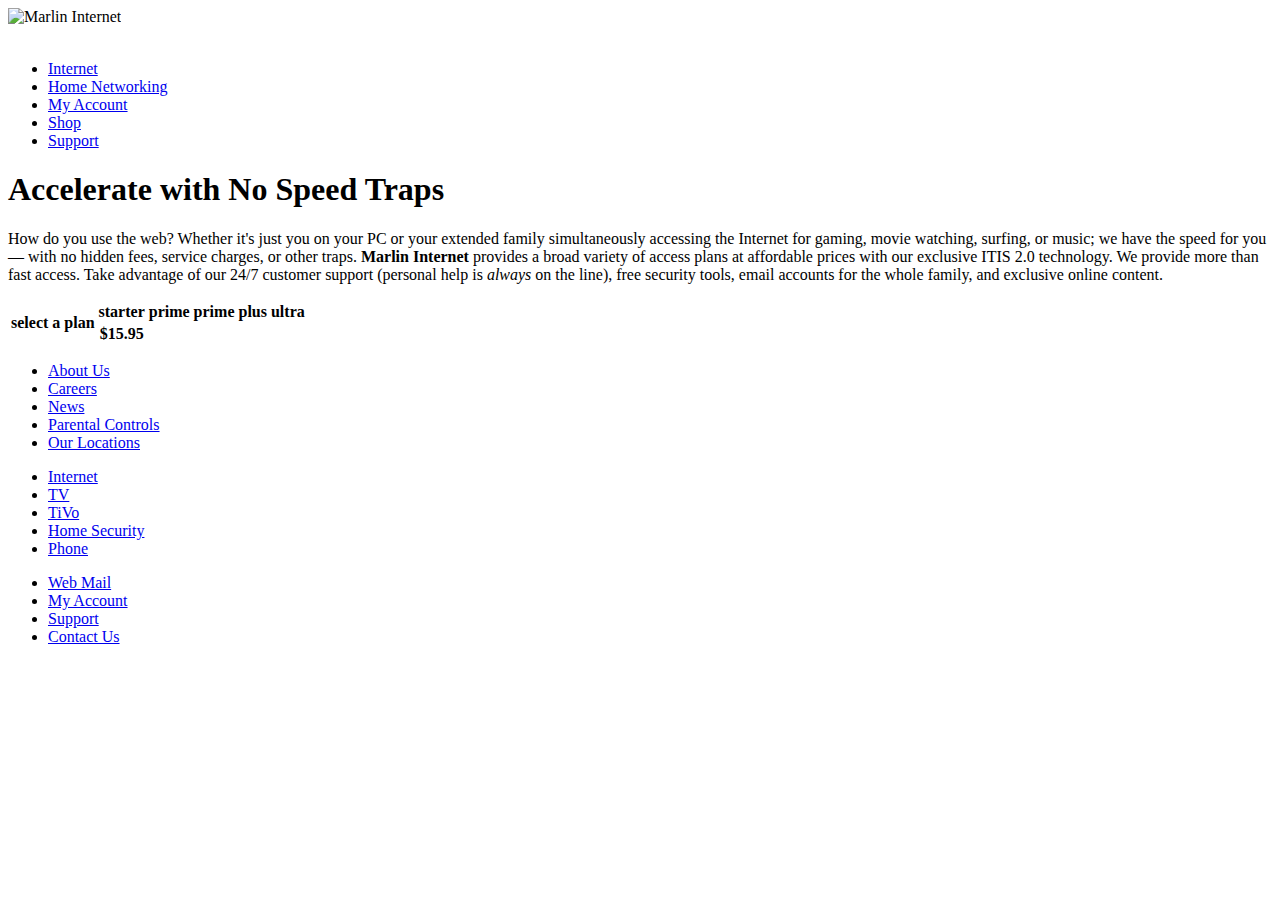
==== case1/index.html @ 185d7f57 "renaming and adding name to files + began on case 1" ====
<!DOCTYPE html>
<html>
<head>
   <!--
      New Perspectives on HTML5 and CSS3, 7th Edition
      Tutorial 6
      Case Problem 1

      Marlin Internet Pricing
      Author: 
      Date:   

      Filename:   mi_pricing.html

   -->
   
   <meta charset="utf-8" />
   <meta name="viewport" content="width=device-width, initial-scale=1" />
   <title>Marlin Internet</title>
   <link href="mi_reset.css" rel="stylesheet" />
   <link href="mi_styles.css" rel="stylesheet" />  
   <link href="mi_tables.css" rel="stylesheet"/>        
</head>

<body>
   <header>
      <img src="mi_logo.png" alt="Marlin Internet" id="logoimg" />
      <nav>
         <a id="navicon" href="#"><img src="mi_navicon.png" alt="" /></a>
         <ul>
            <li><a href="#">Internet</a></li>
            <li><a href="#">Home Networking</a></li>
            <li><a href="#">My Account</a></li>
            <li><a href="#">Shop</a></li>
            <li><a href="#">Support</a></li>
         </ul>
      </nav>
   </header>
   
   <article>
      <h1>Accelerate with No Speed Traps</h1>
      <p>How do you use the web? Whether it's just you on your PC or your extended
         family simultaneously accessing the Internet for gaming, movie watching,
         surfing, or music; we have the speed for you &mdash; with no hidden fees,
         service charges, or other traps. <strong>Marlin Internet</strong> provides a broad variety
         of access plans at affordable prices with our exclusive ITIS 2.0 technology. 
         We provide more than fast access. Take advantage of our 24/7 customer support
         (personal help is <em>always</em> on the line), free security tools, email accounts
         for the whole family, and exclusive online content.</p>
         <table id="pricing">
            <colgroup>
               <col id="firstCol">
               <col class="dataCols" colspan="4">
            </colgroup>
            <thead>
               <tr>
                  <th rowspan="2">select a plan</th>
                  <th>starter</th>
                  <th>prime</th>
                  <th>prime plus</th>
                  <th>ultra</th>
               </tr>
               <tr>
                  <th>$15.95</th>
                  <th></th>
                  <th></th>
                  <th></th>
               </tr>
            </thead>
         </table>   
   </article>
   
   <footer>
      <nav>
         <ul>
            <li><a href="#">About Us</a></li>
            <li><a href="#">Careers</a></li>
            <li><a href="#">News</a></li>
            <li><a href="#">Parental Controls</a></li>
            <li><a href="#">Our Locations</a></li>
         </ul>
         <ul>
            <li><a href="#">Internet</a></li>
            <li><a href="#">TV</a></li>
            <li><a href="#">TiVo</a></li>
            <li><a href="#">Home Security</a></li>
            <li><a href="#">Phone</a></li>
         </ul>   
         <ul>
            <li><a href="#">Web Mail</a></li>
            <li><a href="#">My Account</a></li>
            <li><a href="#">Support</a></li>
            <li><a href="#">Contact Us</a></li>
         </ul>                
      </nav>
      <img src="mi_art.png" alt="" class="clipart" />
   </footer>
</body>

</html>
---- case1/mi_tables.css ----
@charset "utf-8";

/*
   New Perspectives on HTML and CSS
   Tutorial 6
   Case Problem 1

   Tables Style Sheet
   Author: 
   Date:   

   Filename:         mi_tables.css

*/

/* Table Styles */



/* Column Styles */



/* Table Header Styles */
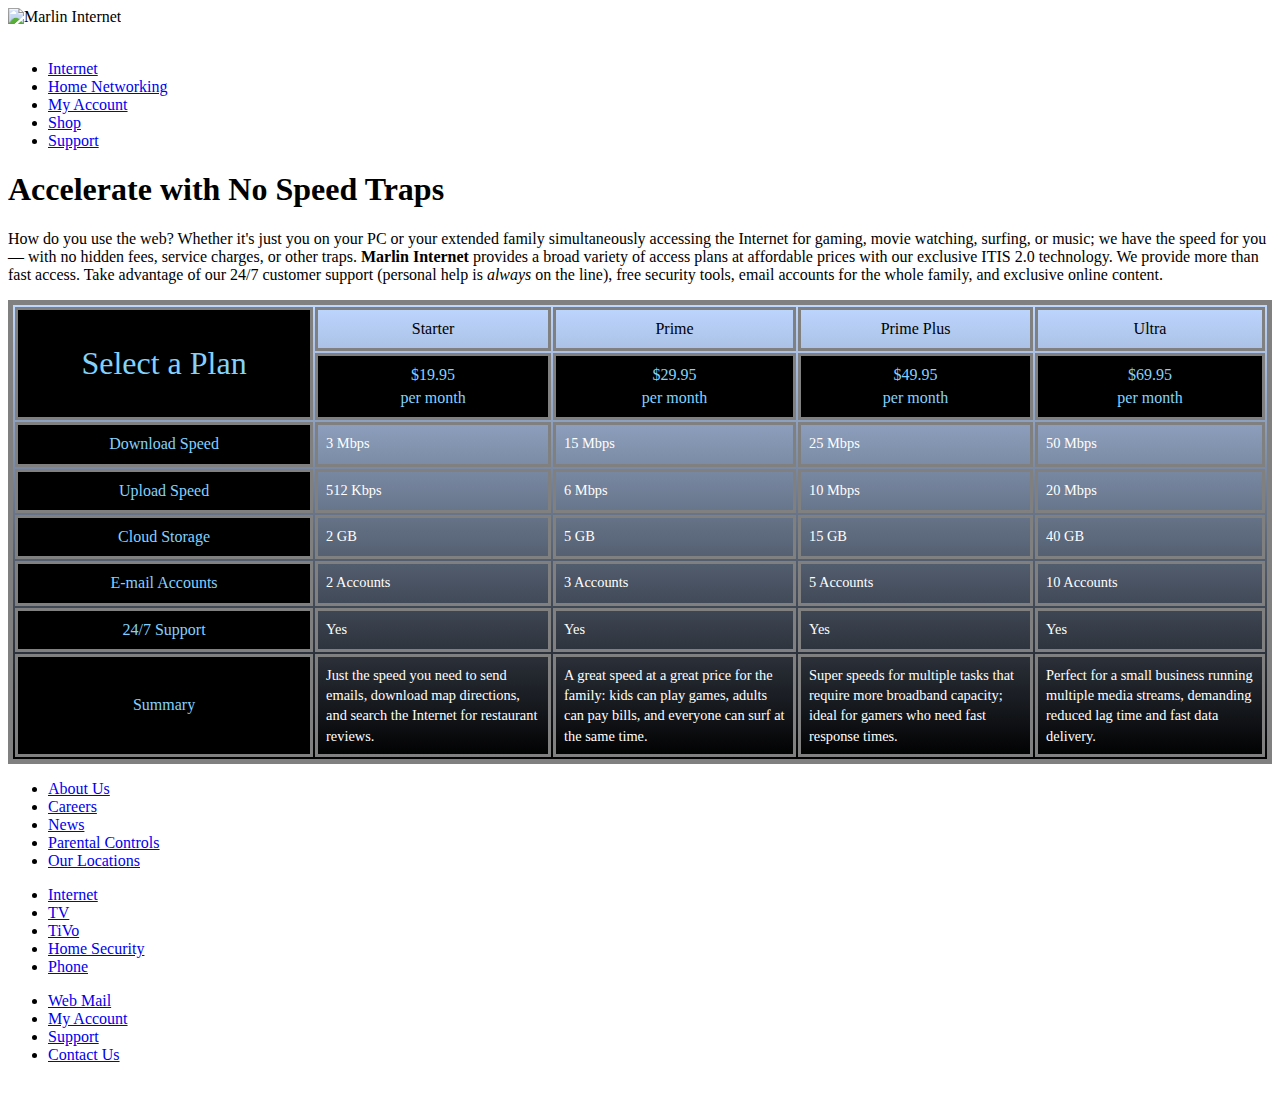
==== commit 02d825c0: "finished case 1" ====
--- a/case1/index.html
+++ b/case1/index.html
@@ -7,8 +7,8 @@
       Case Problem 1
 
       Marlin Internet Pricing
-      Author: 
-      Date:   
+      Author: Aspen Smith
+      Date: 11-22-19  
 
       Filename:   mi_pricing.html
 
@@ -54,19 +54,80 @@
             </colgroup>
             <thead>
                <tr>
-                  <th rowspan="2">select a plan</th>
-                  <th>starter</th>
-                  <th>prime</th>
-                  <th>prime plus</th>
-                  <th>ultra</th>
+                  <th rowspan="2">Select a Plan</th>
+                  <th>Starter</th>
+                  <th>Prime</th>
+                  <th>Prime Plus</th>
+                  <th>Ultra</th>
                </tr>
                <tr>
-                  <th>$15.95</th>
-                  <th></th>
-                  <th></th>
-                  <th></th>
+                  <th>$19.95 <br> per month</th>
+                  <th>$29.95 <br> per month</th>
+                  <th>$49.95 <br> per month</th>
+                  <th>$69.95 <br> per month</th>
                </tr>
             </thead>
+            <tfoot>
+               <tr>
+                  <th>Summary</th>
+                  <td>
+                     Just the speed you need to send emails, download map 
+                     directions, and search the Internet for restaurant reviews.
+                  </td>
+                  <td>
+                     A great speed at a great price for the family: kids can 
+                     play games, adults can pay bills, and everyone can surf 
+                     at the same time.
+                  </td>
+                  <td>
+                     Super speeds for multiple tasks that require more 
+                     broadband capacity; ideal for gamers who need fast 
+                     response times.
+                  </td>
+                  <td>
+                     Perfect for a small business running multiple 
+                     media streams, demanding reduced lag time and 
+                     fast data delivery.
+                  </td>
+               </tr>
+            </tfoot>
+            <tbody>
+               <tr>
+                  <th>Download Speed</th>
+                  <td>3 Mbps</td>
+                  <td>15 Mbps</td>
+                  <td>25 Mbps</td>
+                  <td>50 Mbps</td>
+               </tr>
+               <tr>
+                  <th>Upload Speed</th>
+                  <td>512 Kbps</td>
+                  <td>6 Mbps</td>
+                  <td>10 Mbps</td>
+                  <td>20 Mbps</td>
+               </tr>
+               <tr>
+                  <th>Cloud Storage</th>
+                  <td>2 GB</td>
+                  <td>5 GB</td>
+                  <td>15 GB</td>
+                  <td>40 GB</td>
+               </tr>
+               <tr>
+                  <th>E-mail Accounts</th>
+                  <td>2 Accounts</td>
+                  <td>3 Accounts</td>
+                  <td>5 Accounts</td>
+                  <td>10 Accounts</td>
+               </tr>
+               <tr>
+                  <th>24/7 Support</th>
+                  <td>Yes</td>
+                  <td>Yes</td>
+                  <td>Yes</td>
+                  <td>Yes</td>
+               </tr>
+            </tbody>
          </table>   
    </article>
    
--- a/case1/mi_tables.css
+++ b/case1/mi_tables.css
@@ -6,8 +6,8 @@
    Case Problem 1
 
    Tables Style Sheet
-   Author: 
-   Date:   
+   Author: Aspen Smith
+   Date:   11-22-19
 
    Filename:         mi_tables.css
 
@@ -15,13 +15,53 @@
 
 /* Table Styles */
 
+table{
+   background: linear-gradient(rgb(190, 215, 255), black);
+   border: 5px solid grey;
+}
 
+table th, td{
+   border: 3px solid grey;
+   line-height: 1.4em;
+   padding: 8px;
+}
+
+th{
+   background: black;
+   color: rgb(130, 210, 255);
+   font-weight: normal;
+}
+
+td{
+   color: white;
+   font-size: 0.9em;
+   vertical-align: top;
+}
 
 /* Column Styles */
 
+col#firstCol{
+   width: 24%;
+}
 
+col.dataCols{
+   width: 19%;
+}
 
 /* Table Header Styles */
+
+th tr{
+   line-height: 60px;
+}
+
+thead tr:first-of-type th:first-of-type {
+   font-size: 2em;
+}
+
+thead tr:first-of-type th:not(:first-of-type){
+   background: transparent;
+   color: black;
+}
 
 
 
@@ -29,7 +69,3 @@
 
 
 
-
-
-
-
